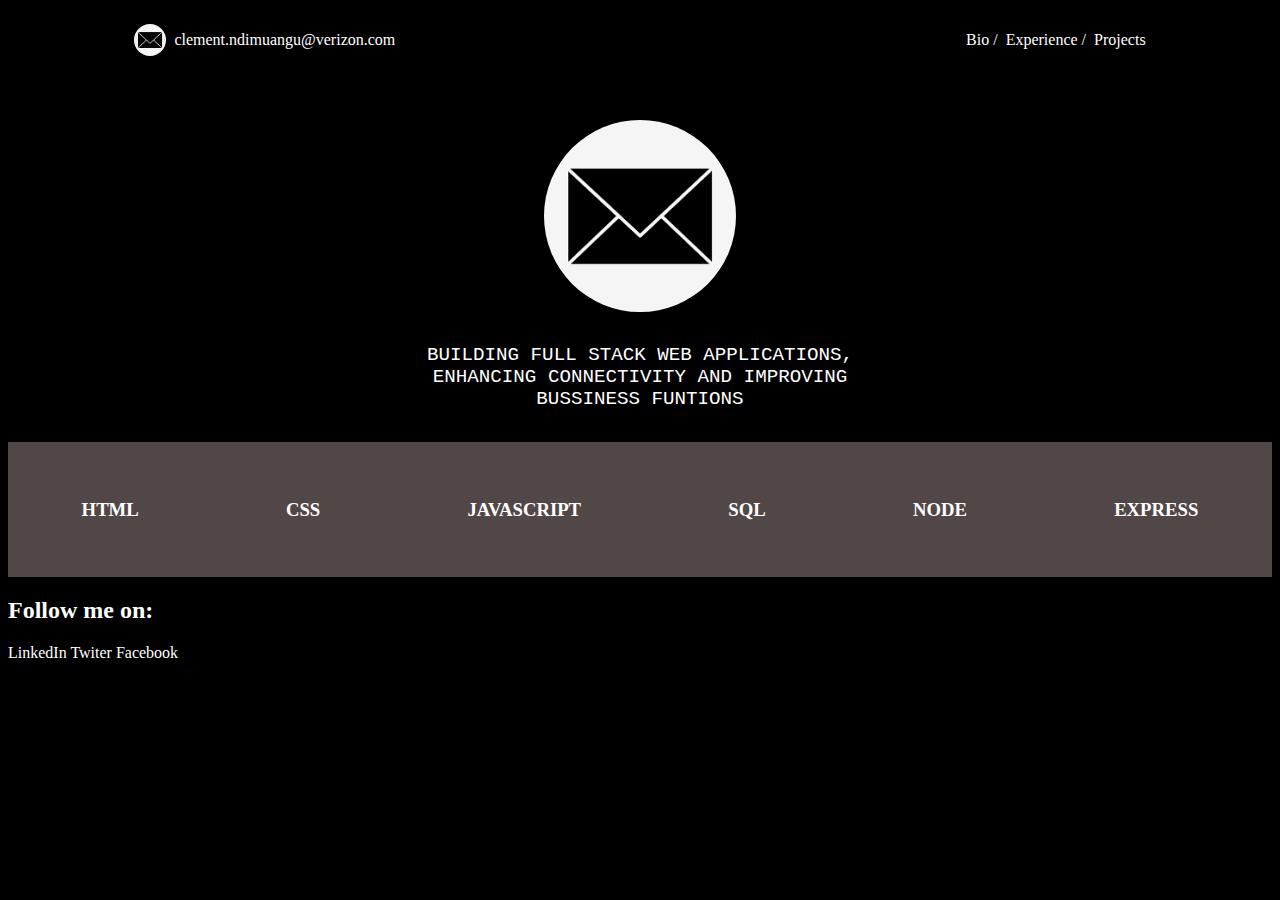
==== landing-page/index.html @ 77d32db7 "initial commit" ====
<!DOCTYPE html>
<html lang="en">
<head>
    <meta charset="UTF-8">
    <meta name="viewport" content="width=device-width, initial-scale=1.0">
    <title>Document</title>
    <link rel="stylesheet" href="index.css">
</head>
<body>
    <header>
        <div id="mail">
            <img src="../Resources/mail-logo.png" alt="mail logo" id="mail-logo">
            <a href="mailto:clement.ndimuangu@verizon.com">clement.ndimuangu@verizon.com</a>
        </div>
        <nav class="nav">
            <a href="../bio-page/bio.html" alt="Bio page">Bio /</a>
            <a href="../experience-page/experience.html">Experience /</a>
            <a href="../portfolio-page/portfolio.html">Projects</a>
        </nav>
    </header>
    <main>
        <div class="parent">
            <div class="intro">
                <img src="../Resources//mail-logo.png" alt="Author">
                <p>BUILDING FULL STACK WEB APPLICATIONS, ENHANCING CONNECTIVITY AND IMPROVING BUSSINESS FUNTIONS</p>
            </div>
        </div>
        <div class="technologies">
            <h3>HTML</h3>
            <h3>CSS</h3>
            <h3>JAVASCRIPT</h3>
            <h3>SQL</h3>
            <h3>NODE</h3>
            <h3>EXPRESS</h3>
        </div>
    </main>
    <footer>
        <h2>Follow me on:</h2>
        <div class="social">
            <a href="#">LinkedIn</a>
            <a href="#">Twiter</a>
            <a href="#">Facebook</a>
        </div>
    </footer>
</body>
</html>
---- landing-page/index.css ----
html{
    background-color: black;
    color: white;
    margin-top: 1rem;
    font-family:'Times New Roman', Times, serif;
}
#mail{
    display: flex;
    align-items: center;
    gap: 0.5rem;
}

a{
    text-decoration: none;
    color: white;
}
#mail-logo{
    width: 2rem;
    border-radius: 50%;
}
nav{
    display: flex;
    gap: 0.5rem;
    align-items: center;
}
header{
    display: flex;
    justify-content: space-between;
    margin-left: 10%;
    margin-right: 10%;
}
.parent{
    display: flex;
    justify-content: center;
    align-items: center;
}
.intro{
    width: 40%;
    max-height: 50%;
    display: flex;
    flex-direction: column;
    align-items: center;
    margin-top: 4rem;

}

.intro img{
    width: 12rem;
    border-radius: 50%;
}
.intro p{
    text-align: center;
    font-size: larger;
    font-family: 'Courier New', Courier, monospace;
    font-weight: 500;
    margin: 2rem;
}
.technologies{
    display: flex;
    justify-content: space-around;
    padding-top: 3%;
    padding-bottom: 3%;
    background-color: rgb(82, 71, 71);
    overflow: hidden;
}
.social{
    margin-right: 3rem;
}
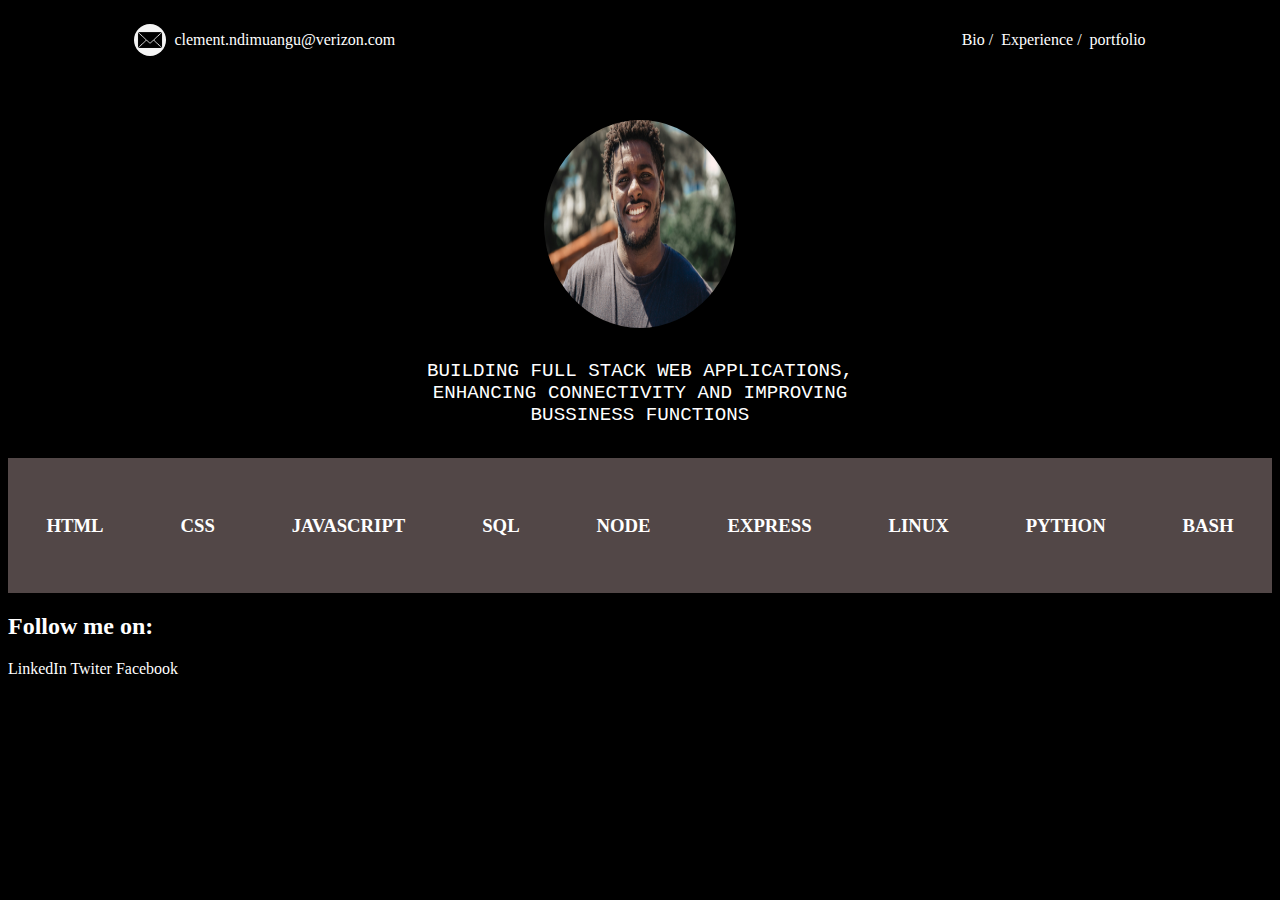
==== commit 28c6ba83: "did so additions to the project" ====
--- a/landing-page/index.html
+++ b/landing-page/index.html
@@ -3,7 +3,7 @@
 <head>
     <meta charset="UTF-8">
     <meta name="viewport" content="width=device-width, initial-scale=1.0">
-    <title>Document</title>
+    <title>Clement Ndimuangu</title>
     <link rel="stylesheet" href="index.css">
 </head>
 <body>
@@ -15,14 +15,14 @@
         <nav class="nav">
             <a href="../bio-page/bio.html" alt="Bio page">Bio /</a>
             <a href="../experience-page/experience.html">Experience /</a>
-            <a href="../portfolio-page/portfolio.html">Projects</a>
+            <a href="../portfolio-page/portfolio.html">portfolio</a>
         </nav>
     </header>
     <main>
         <div class="parent">
             <div class="intro">
-                <img src="../Resources//mail-logo.png" alt="Author">
-                <p>BUILDING FULL STACK WEB APPLICATIONS, ENHANCING CONNECTIVITY AND IMPROVING BUSSINESS FUNTIONS</p>
+                <img src="../Resources/elizeu-dias-2EGNqazbAMk-unsplash.jpg" alt="Author">
+                <p>BUILDING FULL STACK WEB APPLICATIONS, ENHANCING CONNECTIVITY AND IMPROVING BUSSINESS FUNCTIONS</p>
             </div>
         </div>
         <div class="technologies">
@@ -32,6 +32,9 @@
             <h3>SQL</h3>
             <h3>NODE</h3>
             <h3>EXPRESS</h3>
+            <h3>LINUX</h3>
+            <h3>PYTHON</h3>
+            <h3>BASH</h3>
         </div>
     </main>
     <footer>
--- a/landing-page/index.css
+++ b/landing-page/index.css
@@ -46,6 +46,7 @@
 
 .intro img{
     width: 12rem;
+    height: 13rem;
     border-radius: 50%;
 }
 .intro p{
